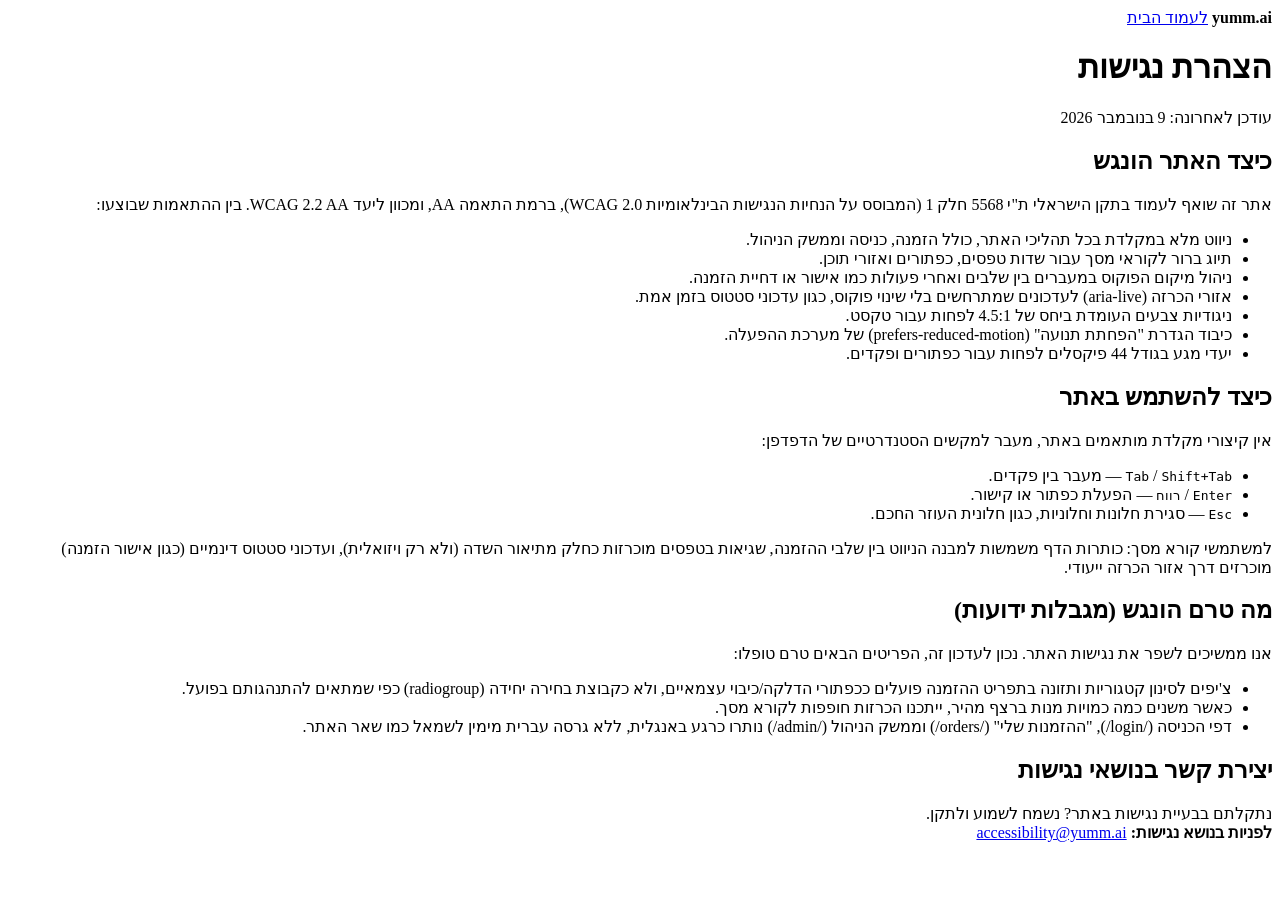
==== frontend/accessibility/index.html @ aa57d62a "feat(a11y): accessibility statement page New /accessibility/ page (served by the existing StaticFile" ====
<!doctype html>
<html lang="he" dir="rtl">
<head>
  <meta charset="utf-8">
  <meta name="viewport" content="width=device-width, initial-scale=1">
  <title>הצהרת נגישות</title>
  <link rel="stylesheet" href="/css/base.css">
</head>
<body class="plain">
  <header class="topbar">
    <strong>yumm.ai</strong>
    <a href="/">לעמוד הבית</a>
  </header>
  <main>
    <h1>הצהרת נגישות</h1>
    <p class="muted">עודכן לאחרונה: 9 בנובמבר 2026</p>

    <section class="card stack">
      <h2>כיצד האתר הונגש</h2>
      <p>
        אתר זה שואף לעמוד בתקן הישראלי ת"י 5568 חלק 1 (המבוסס על הנחיות הנגישות
        הבינלאומיות WCAG 2.0), ברמת התאמה AA, ומכוון ליעד WCAG 2.2 AA. בין ההתאמות שבוצעו:
      </p>
      <ul>
        <li>ניווט מלא במקלדת בכל תהליכי האתר, כולל הזמנה, כניסה וממשק הניהול.</li>
        <li>תיוג ברור לקוראי מסך עבור שדות טפסים, כפתורים ואזורי תוכן.</li>
        <li>ניהול מיקום הפוקוס במעברים בין שלבים ואחרי פעולות כמו אישור או דחיית הזמנה.</li>
        <li>אזורי הכרזה (aria-live) לעדכונים שמתרחשים בלי שינוי פוקוס, כגון עדכוני סטטוס בזמן אמת.</li>
        <li>ניגודיות צבעים העומדת ביחס של 4.5:1 לפחות עבור טקסט.</li>
        <li>כיבוד הגדרת "הפחתת תנועה" (prefers-reduced-motion) של מערכת ההפעלה.</li>
        <li>יעדי מגע בגודל 44 פיקסלים לפחות עבור כפתורים ופקדים.</li>
      </ul>
    </section>

    <section class="card stack">
      <h2>כיצד להשתמש באתר</h2>
      <p>אין קיצורי מקלדת מותאמים באתר, מעבר למקשים הסטנדרטיים של הדפדפן:</p>
      <ul>
        <li><kbd>Tab</kbd> / <kbd>Shift+Tab</kbd> — מעבר בין פקדים.</li>
        <li><kbd>Enter</kbd> / <kbd>רווח</kbd> — הפעלת כפתור או קישור.</li>
        <li><kbd>Esc</kbd> — סגירת חלונות וחלוניות, כגון חלונית העוזר החכם.</li>
      </ul>
      <p>למשתמשי קורא מסך: כותרות הדף משמשות למבנה הניווט בין שלבי ההזמנה, שגיאות
        בטפסים מוכרזות כחלק מתיאור השדה (ולא רק ויזואלית), ועדכוני סטטוס דינמיים
        (כגון אישור הזמנה) מוכרזים דרך אזור הכרזה ייעודי.</p>
    </section>

    <section class="card stack">
      <h2>מה טרם הונגש (מגבלות ידועות)</h2>
      <p>אנו ממשיכים לשפר את נגישות האתר. נכון לעדכון זה, הפריטים הבאים טרם טופלו:</p>
      <ul>
        <li>צ'יפים לסינון קטגוריות ותזונה בתפריט ההזמנה פועלים ככפתורי הדלקה/כיבוי
          עצמאיים, ולא כקבוצת בחירה יחידה (radiogroup) כפי שמתאים להתנהגותם בפועל.</li>
        <li>כאשר משנים כמה כמויות מנות ברצף מהיר, ייתכנו הכרזות חופפות לקורא מסך.</li>
        <li>דפי הכניסה (/login/), "ההזמנות שלי" (/orders/) וממשק הניהול (/admin/) נותרו
          כרגע באנגלית, ללא גרסה עברית מימין לשמאל כמו שאר האתר.</li>
      </ul>
    </section>

    <section class="card stack">
      <h2>יצירת קשר בנושאי נגישות</h2>
      <p>
        נתקלתם בבעיית נגישות באתר? נשמח לשמוע ולתקן.<br>
        <strong>לפניות בנושא נגישות:</strong>
        <!-- TODO: יש להחליף בכתובת מייל ו/או טלפון אמיתיים של העסק לפני פרסום האתר.
             זהו מידע-מציין-מקום בלבד ואינו ערוץ קשר פעיל. -->
        <a href="mailto:accessibility@yumm.ai">accessibility@yumm.ai</a>
      </p>
    </section>
  </main>
</body>
</html>
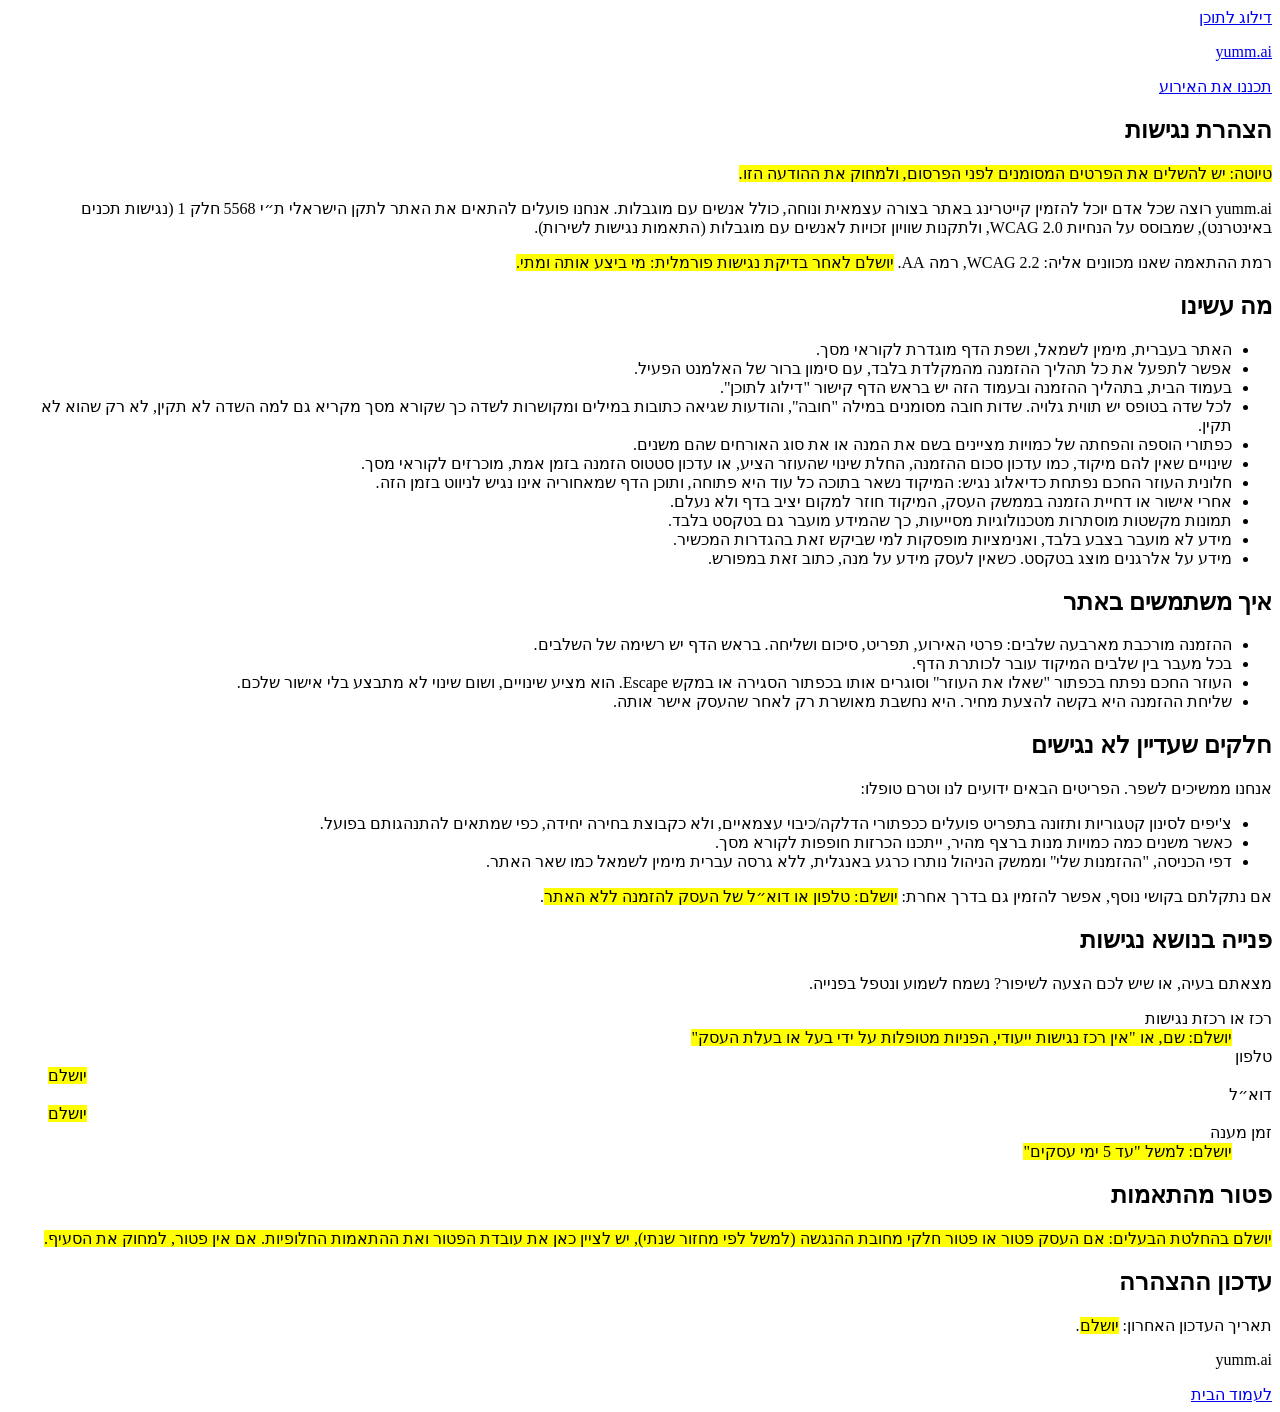
==== commit 3037d98e: "Merge JonathanZouari/ai-catering-platform dev (their accessibility pass) Both repos independently di" ====
--- a/frontend/accessibility/index.html
+++ b/frontend/accessibility/index.html
@@ -2,71 +2,102 @@
 <html lang="he" dir="rtl">
 <head>
   <meta charset="utf-8">
-  <meta name="viewport" content="width=device-width, initial-scale=1">
-  <title>הצהרת נגישות</title>
+  <meta name="viewport" content="width=device-width, initial-scale=1, viewport-fit=cover">
+  <meta name="theme-color" content="#fff9ed">
+  <title>הצהרת נגישות | yumm.ai</title>
+  <link rel="preload" href="/assets/fonts/playpen-sans-hebrew-hebrew-800.woff2" as="font" type="font/woff2" crossorigin>
+  <link rel="preload" href="/assets/fonts/heebo-hebrew-wght-normal.woff2" as="font" type="font/woff2" crossorigin>
   <link rel="stylesheet" href="/css/base.css">
+  <link rel="stylesheet" href="/css/landing.css">
 </head>
-<body class="plain">
-  <header class="topbar">
-    <strong>yumm.ai</strong>
-    <a href="/">לעמוד הבית</a>
+<body>
+  <!--
+    DRAFT. Every <mark class="todo"> is a fact only the business can supply (contact details, coordinator,
+    review date, exemption status). Fill them in, delete the draft notice, and have the owner confirm the
+    "what we did" list is still true before publishing. Do not publish with any mark left.
+    Required contents per Kol Zchut (accessibility statement): adaptations made, how to operate the site,
+    parts that are not accessible plus an alternative, how to report a problem, and any exemption.
+  -->
+  <a class="skip-link" href="#main">דילוג לתוכן</a>
+
+  <header class="top">
+    <div class="top-inner">
+      <p class="wordmark brand"><a class="brand-link" href="/" aria-label="yumm.ai, לעמוד הבית"><bdi>yumm<span class="dot">.</span>ai</bdi></a></p>
+      <a class="btn btn-primary" href="/customer/">תכננו את האירוע</a>
+    </div>
   </header>
-  <main>
-    <h1>הצהרת נגישות</h1>
-    <p class="muted">עודכן לאחרונה: 9 בנובמבר 2026</p>
 
-    <section class="card stack">
-      <h2>כיצד האתר הונגש</h2>
-      <p>
-        אתר זה שואף לעמוד בתקן הישראלי ת"י 5568 חלק 1 (המבוסס על הנחיות הנגישות
-        הבינלאומיות WCAG 2.0), ברמת התאמה AA, ומכוון ליעד WCAG 2.2 AA. בין ההתאמות שבוצעו:
-      </p>
+  <main id="main">
+    <section class="prose" aria-labelledby="a11y-title">
+      <h1 id="a11y-title">הצהרת נגישות</h1>
+      <p class="callout-draft"><mark class="todo">טיוטה: יש להשלים את הפרטים המסומנים לפני הפרסום, ולמחוק את ההודעה הזו.</mark></p>
+      <p class="lead">yumm.ai רוצה שכל אדם יוכל להזמין קייטרינג באתר בצורה עצמאית ונוחה, כולל אנשים עם מוגבלות. אנחנו פועלים להתאים את האתר לתקן הישראלי ת״י 5568 חלק 1 (נגישות תכנים באינטרנט), שמבוסס על הנחיות WCAG 2.0, ולתקנות שוויון זכויות לאנשים עם מוגבלות (התאמות נגישות לשירות).</p>
+      <p>רמת ההתאמה שאנו מכוונים אליה: WCAG 2.2, רמה AA. <mark class="todo">יושלם לאחר בדיקת נגישות פורמלית: מי ביצע אותה ומתי.</mark></p>
+    </section>
+
+    <section class="prose" aria-labelledby="done-title">
+      <h2 id="done-title">מה עשינו</h2>
       <ul>
-        <li>ניווט מלא במקלדת בכל תהליכי האתר, כולל הזמנה, כניסה וממשק הניהול.</li>
-        <li>תיוג ברור לקוראי מסך עבור שדות טפסים, כפתורים ואזורי תוכן.</li>
-        <li>ניהול מיקום הפוקוס במעברים בין שלבים ואחרי פעולות כמו אישור או דחיית הזמנה.</li>
-        <li>אזורי הכרזה (aria-live) לעדכונים שמתרחשים בלי שינוי פוקוס, כגון עדכוני סטטוס בזמן אמת.</li>
-        <li>ניגודיות צבעים העומדת ביחס של 4.5:1 לפחות עבור טקסט.</li>
-        <li>כיבוד הגדרת "הפחתת תנועה" (prefers-reduced-motion) של מערכת ההפעלה.</li>
-        <li>יעדי מגע בגודל 44 פיקסלים לפחות עבור כפתורים ופקדים.</li>
+        <li>האתר בעברית, מימין לשמאל, ושפת הדף מוגדרת לקוראי מסך.</li>
+        <li>אפשר לתפעל את כל תהליך ההזמנה מהמקלדת בלבד, עם סימון ברור של האלמנט הפעיל.</li>
+        <li>בעמוד הבית, בתהליך ההזמנה ובעמוד הזה יש בראש הדף קישור "דילוג לתוכן".</li>
+        <li>לכל שדה בטופס יש תווית גלויה. שדות חובה מסומנים במילה "חובה", והודעות שגיאה כתובות במילים ומקושרות לשדה כך שקורא מסך מקריא גם למה השדה לא תקין, לא רק שהוא לא תקין.</li>
+        <li>כפתורי הוספה והפחתה של כמויות מציינים בשם את המנה או את סוג האורחים שהם משנים.</li>
+        <li>שינויים שאין להם מיקוד, כמו עדכון סכום ההזמנה, החלת שינוי שהעוזר הציע, או עדכון סטטוס הזמנה בזמן אמת, מוכרזים לקוראי מסך.</li>
+        <li>חלונית העוזר החכם נפתחת כדיאלוג נגיש: המיקוד נשאר בתוכה כל עוד היא פתוחה, ותוכן הדף שמאחוריה אינו נגיש לניווט בזמן הזה.</li>
+        <li>אחרי אישור או דחיית הזמנה בממשק העסק, המיקוד חוזר למקום יציב בדף ולא נעלם.</li>
+        <li>תמונות מקשטות מוסתרות מטכנולוגיות מסייעות, כך שהמידע מועבר גם בטקסט בלבד.</li>
+        <li>מידע לא מועבר בצבע בלבד, ואנימציות מופסקות למי שביקש זאת בהגדרות המכשיר.</li>
+        <li>מידע על אלרגנים מוצג בטקסט. כשאין לעסק מידע על מנה, כתוב זאת במפורש.</li>
       </ul>
     </section>
 
-    <section class="card stack">
-      <h2>כיצד להשתמש באתר</h2>
-      <p>אין קיצורי מקלדת מותאמים באתר, מעבר למקשים הסטנדרטיים של הדפדפן:</p>
+    <section class="prose" aria-labelledby="how-title">
+      <h2 id="how-title">איך משתמשים באתר</h2>
       <ul>
-        <li><kbd>Tab</kbd> / <kbd>Shift+Tab</kbd> — מעבר בין פקדים.</li>
-        <li><kbd>Enter</kbd> / <kbd>רווח</kbd> — הפעלת כפתור או קישור.</li>
-        <li><kbd>Esc</kbd> — סגירת חלונות וחלוניות, כגון חלונית העוזר החכם.</li>
-      </ul>
-      <p>למשתמשי קורא מסך: כותרות הדף משמשות למבנה הניווט בין שלבי ההזמנה, שגיאות
-        בטפסים מוכרזות כחלק מתיאור השדה (ולא רק ויזואלית), ועדכוני סטטוס דינמיים
-        (כגון אישור הזמנה) מוכרזים דרך אזור הכרזה ייעודי.</p>
-    </section>
-
-    <section class="card stack">
-      <h2>מה טרם הונגש (מגבלות ידועות)</h2>
-      <p>אנו ממשיכים לשפר את נגישות האתר. נכון לעדכון זה, הפריטים הבאים טרם טופלו:</p>
-      <ul>
-        <li>צ'יפים לסינון קטגוריות ותזונה בתפריט ההזמנה פועלים ככפתורי הדלקה/כיבוי
-          עצמאיים, ולא כקבוצת בחירה יחידה (radiogroup) כפי שמתאים להתנהגותם בפועל.</li>
-        <li>כאשר משנים כמה כמויות מנות ברצף מהיר, ייתכנו הכרזות חופפות לקורא מסך.</li>
-        <li>דפי הכניסה (/login/), "ההזמנות שלי" (/orders/) וממשק הניהול (/admin/) נותרו
-          כרגע באנגלית, ללא גרסה עברית מימין לשמאל כמו שאר האתר.</li>
+        <li>ההזמנה מורכבת מארבעה שלבים: פרטי האירוע, תפריט, סיכום ושליחה. בראש הדף יש רשימה של השלבים.</li>
+        <li>בכל מעבר בין שלבים המיקוד עובר לכותרת הדף.</li>
+        <li>העוזר החכם נפתח בכפתור "שאלו את העוזר" וסוגרים אותו בכפתור הסגירה או במקש Escape. הוא מציע שינויים, ושום שינוי לא מתבצע בלי אישור שלכם.</li>
+        <li>שליחת ההזמנה היא בקשה להצעת מחיר. היא נחשבת מאושרת רק לאחר שהעסק אישר אותה.</li>
       </ul>
     </section>
 
-    <section class="card stack">
-      <h2>יצירת קשר בנושאי נגישות</h2>
-      <p>
-        נתקלתם בבעיית נגישות באתר? נשמח לשמוע ולתקן.<br>
-        <strong>לפניות בנושא נגישות:</strong>
-        <!-- TODO: יש להחליף בכתובת מייל ו/או טלפון אמיתיים של העסק לפני פרסום האתר.
-             זהו מידע-מציין-מקום בלבד ואינו ערוץ קשר פעיל. -->
-        <a href="mailto:accessibility@yumm.ai">accessibility@yumm.ai</a>
-      </p>
+    <section class="prose" aria-labelledby="gaps-title">
+      <h2 id="gaps-title">חלקים שעדיין לא נגישים</h2>
+      <p>אנחנו ממשיכים לשפר. הפריטים הבאים ידועים לנו וטרם טופלו:</p>
+      <ul>
+        <li>צ'יפים לסינון קטגוריות ותזונה בתפריט פועלים ככפתורי הדלקה/כיבוי עצמאיים, ולא כקבוצת בחירה יחידה, כפי שמתאים להתנהגותם בפועל.</li>
+        <li>כאשר משנים כמה כמויות מנות ברצף מהיר, ייתכנו הכרזות חופפות לקורא מסך.</li>
+        <li>דפי הכניסה, "ההזמנות שלי" וממשק הניהול נותרו כרגע באנגלית, ללא גרסה עברית מימין לשמאל כמו שאר האתר.</li>
+      </ul>
+      <p>אם נתקלתם בקושי נוסף, אפשר להזמין גם בדרך אחרת: <mark class="todo">יושלם: טלפון או דוא״ל של העסק להזמנה ללא האתר</mark>.</p>
+    </section>
+
+    <section class="prose" aria-labelledby="contact-title">
+      <h2 id="contact-title">פנייה בנושא נגישות</h2>
+      <p>מצאתם בעיה, או שיש לכם הצעה לשיפור? נשמח לשמוע ונטפל בפנייה.</p>
+      <dl class="contact-list">
+        <div><dt>רכז או רכזת נגישות</dt><dd><mark class="todo">יושלם: שם, או "אין רכז נגישות ייעודי, הפניות מטופלות על ידי בעל או בעלת העסק"</mark></dd></div>
+        <div><dt>טלפון</dt><dd dir="ltr"><mark class="todo">יושלם</mark></dd></div>
+        <div><dt>דוא״ל</dt><dd dir="ltr"><mark class="todo">יושלם</mark></dd></div>
+        <div><dt>זמן מענה</dt><dd><mark class="todo">יושלם: למשל "עד 5 ימי עסקים"</mark></dd></div>
+      </dl>
+    </section>
+
+    <section class="prose" aria-labelledby="exempt-title">
+      <h2 id="exempt-title">פטור מהתאמות</h2>
+      <p><mark class="todo">יושלם בהחלטת הבעלים: אם העסק פטור או פטור חלקי מחובת ההנגשה (למשל לפי מחזור שנתי), יש לציין כאן את עובדת הפטור ואת ההתאמות החלופיות. אם אין פטור, למחוק את הסעיף.</mark></p>
+    </section>
+
+    <section class="prose" aria-labelledby="updated-title">
+      <h2 id="updated-title">עדכון ההצהרה</h2>
+      <p>תאריך העדכון האחרון: <mark class="todo">יושלם</mark>.</p>
     </section>
   </main>
+
+  <footer class="foot">
+    <p class="wordmark"><bdi>yumm<span class="dot">.</span>ai</bdi></p>
+    <a class="small" href="/">לעמוד הבית</a>
+  </footer>
 </body>
 </html>
